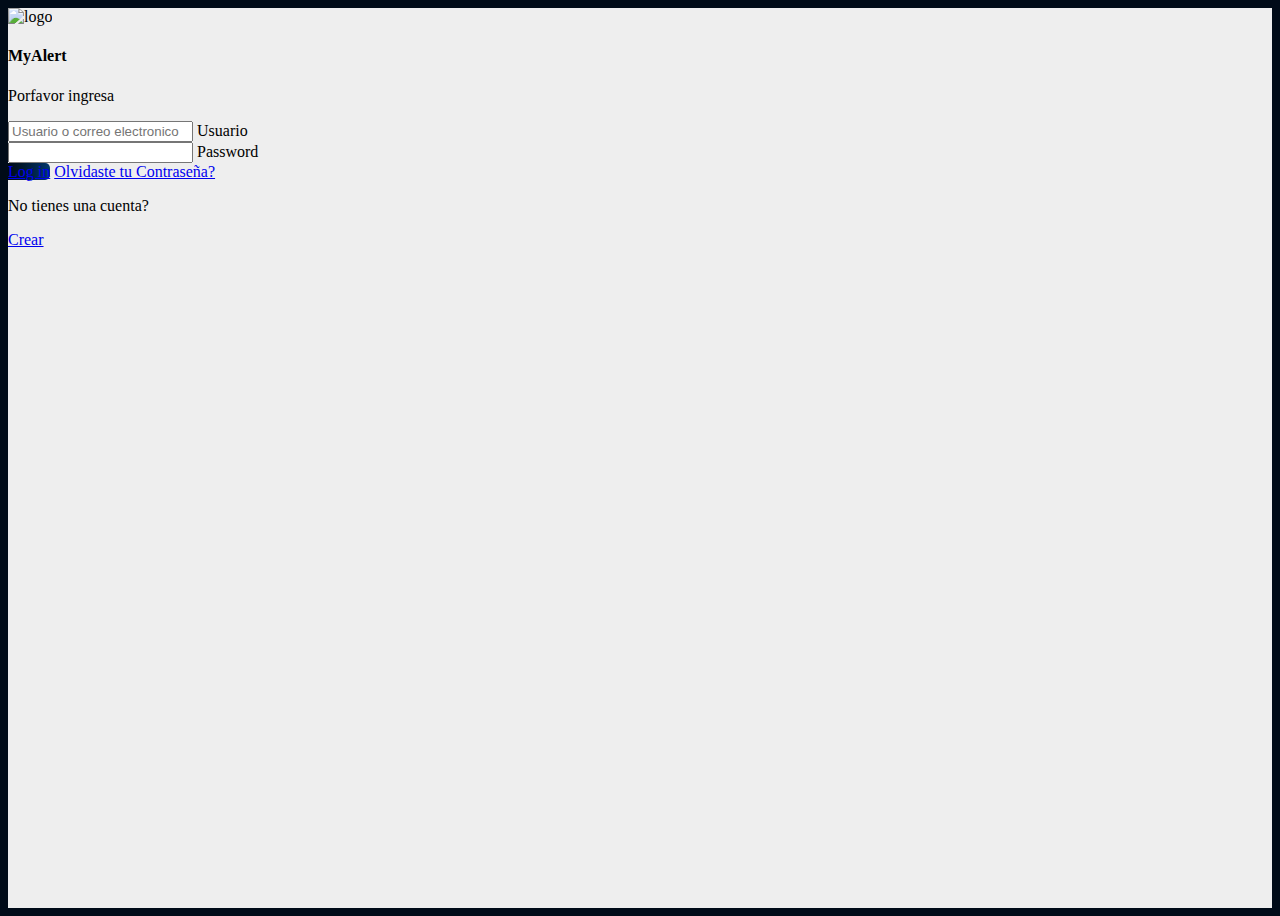
==== index.html @ 0e574577 "Actualizacion JS y Jquery2" ====
<!DOCTYPE html>
<html lang="en">
<head>
    <meta charset="UTF-8">
    <meta http-equiv="X-UA-Compatible" content="IE=edge">
    <meta name="viewport" content="width=device-width, initial-scale=1.0">
    <title>Login</title>
    <link href="https://cdn.jsdelivr.net/npm/bootstrap@5.2.3/dist/css/bootstrap.min.css" rel="stylesheet" integrity="sha384-rbsA2VBKQhggwzxH7pPCaAqO46MgnOM80zW1RWuH61DGLwZJEdK2Kadq2F9CUG65" crossorigin="anonymous">
    <link rel="stylesheet" href="CSS/StyleProjecto.css">
</head>
<body>
  <section class="h-100 gradient-form" style="background-color: #eee;">
    <div class="container py-5 h-100">
      <div class="row d-flex justify-content-center align-items-center h-100">
        <div class="col-xl-10">
          <div class="card rounded-3 text-black">
            <div class="row g-0">
              <div class="col-lg-6">
                <div class="card-body p-md-5 mx-md-4">
  
                  <div class="text-center">
                    <img src="img/Alerta.jpg"
                      style="width: 160px;" alt="logo">
                    <h4 class="mt-1 mb-5 pb-1">MyAlert</h4>
                  </div>
  
                  <form>
                    <p>Porfavor ingresa</p>
  
                    <div class="form-outline mb-4">
                      <input type="email" id="UsuarioLogin" class="form-control"
                        placeholder="Usuario o correo electronico" />
                      <label class="form-label" for="UsuarioLogin">Usuario</label>
                    </div>
  
                    <div class="form-outline mb-4">
                      <input type="password" id="PasswordLogin" class="form-control" />
                      <label class="form-label" for="form2Example22">Password</label>
                    </div>
  
                    <div class="text-center pt-1 mb-5 pb-1">
                      <a class="btn btn-primary btn-block fa-lg gradient-custom-2 mb-3" type="button" href="main.html">Log
                        in</a>
                      <a class="text-muted" href="#!">Olvidaste tu Contraseña?</a>
                    </div>
  
                    <div class="d-flex align-items-center justify-content-center pb-4">
                      <p class="mb-0 me-2">No tienes una cuenta?</p>
                      <a type="button" class="btn btn-outline-danger" href="registro.html">Crear</a>
                    </div>
  
                  </form>
  
                </div>
              </div>
              <div class="col-lg-6 d-flex align-items-center gradient-custom-2">
                <div class="px-3 py-4 p-md-5 mx-md-4"></div>
                  
              </div>
            </div>
          </div>
        </div>
      </div>
    </div>
  </section>
      <script src="https://cdn.jsdelivr.net/npm/@popperjs/core@2.10.2/dist/umd/popper.min.js" integrity="sha384-7+zCNj/IqJ95wo16oMtfsKbZ9ccEh31eOz1HGyDuCQ6wgnyJNSYdrPa03rtR1zdB" crossorigin="anonymous"></script>
      <script src="https://cdn.jsdelivr.net/npm/bootstrap@5.1.3/dist/js/bootstrap.min.js" integrity="sha384-QJHtvGhmr9XOIpI6YVutG+2QOK9T+ZnN4kzFN1RtK3zEFEIsxhlmWl5/YESvpZ13" crossorigin="anonymous"></script>
      <script src="https://code.jquery.com/jquery-3.6.3.min.js" integrity="sha256-pvPw+upLPUjgMXY0G+8O0xUf+/Im1MZjXxxgOcBQBXU=" crossorigin="anonymous"></script> 
</body>
</html>
---- CSS/StyleProjecto.css ----
.LoginSitio {
    background-color: rgb(7, 26, 41)
}
H1 {
    font-family: cursive; color: #eaeaed; 
    text-shadow: 0.1em 0.1em 0.9em #ffffff ;
}
h2 {
    font-family: cursive; color: #ffffff; text-shadow: 0.1em 0.1em 0.2em white;
}
#TituloRegistro {  
    color: #1b1a1a; text-shadow: 0.1em 0.1em 0.2em white;
}
.checkbox {
    font-family: cursive; color: #eaeaed; 
    text-shadow: 0.1em 0.1em 0.6em #ffffff ;
}
.gradient-custom-2 {
    /* fallback for old browsers */
    background: #fccb90;

    /* Chrome 10-25, Safari 5.1-6 */
    background: -webkit-linear-gradient(to right, #000b18, #00172b, #00264d, #02386e);

    /* W3C, IE 10+/ Edge, Firefox 16+, Chrome 26+, Opera 12+, Safari 7+ */
    background: linear-gradient(to right, #000b18, #00172b, #00264d, #02386e);
}

@media (min-width: 768px) {
    .gradient-form {
        height: 100vh !important;
    }
}

@media (min-width: 769px) {
    .gradient-custom-2 {
        border-top-right-radius: .3rem;
        border-bottom-right-radius: .3rem;
    }
}
.mapouter {
    position: relative;
    text-align: center;
    height: 500px;
    width: auto;
}
.gmap_canvas {
    overflow: hidden;
    background: none !important;
    height: 500px;
    width: auto;
}
.twitter-Header {
    overflow: hidden;
    display: block;
    height: 500px;
    width: 500px !important;
}
body {
    background-color: #000b18;
}
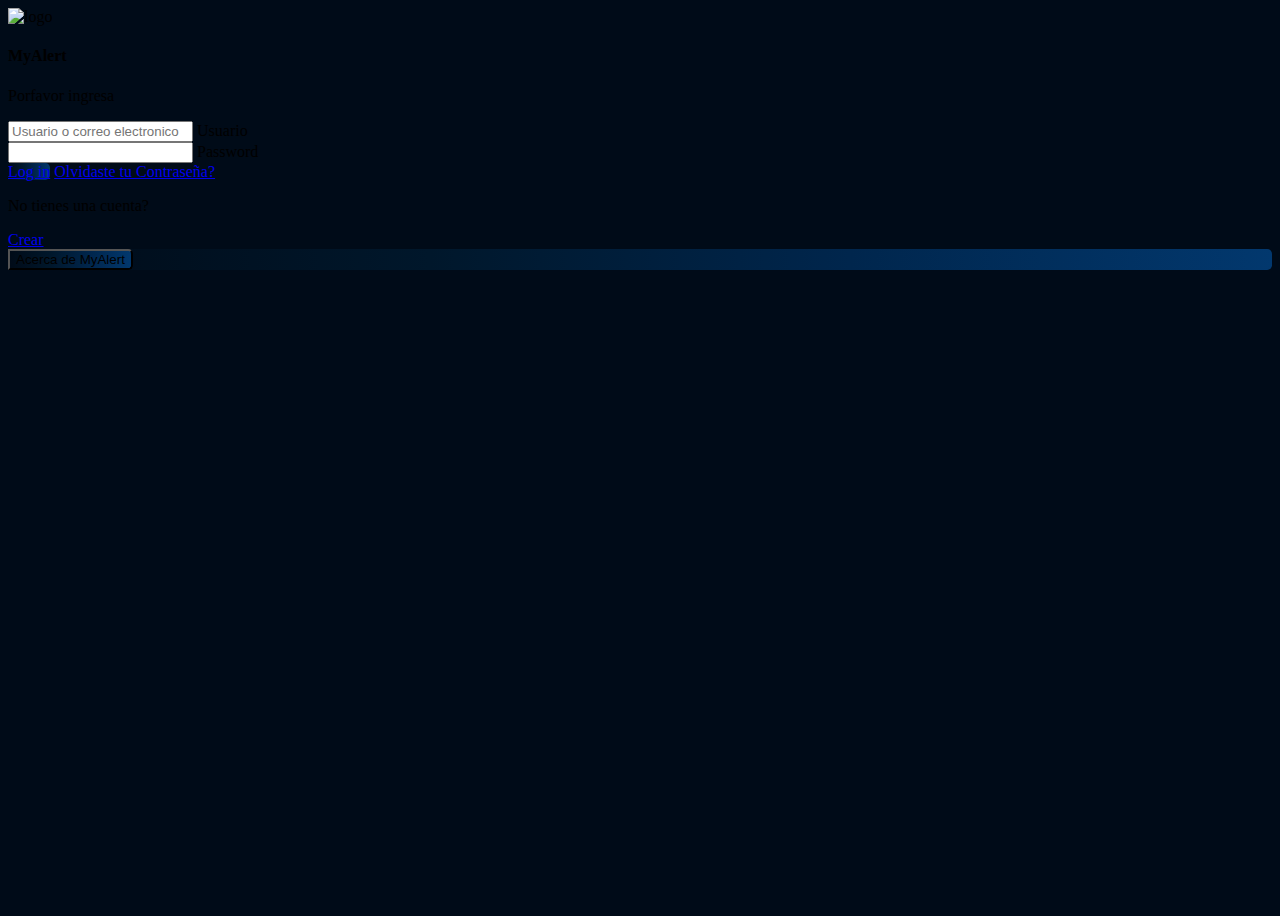
==== commit 599c84ba: "Plugin JqueryUI" ====
--- a/index.html
+++ b/index.html
@@ -7,14 +7,17 @@
     <title>Login</title>
     <link href="https://cdn.jsdelivr.net/npm/bootstrap@5.2.3/dist/css/bootstrap.min.css" rel="stylesheet" integrity="sha384-rbsA2VBKQhggwzxH7pPCaAqO46MgnOM80zW1RWuH61DGLwZJEdK2Kadq2F9CUG65" crossorigin="anonymous">
     <link rel="stylesheet" href="CSS/StyleProjecto.css">
+    <link rel="stylesheet" href="https://cdnjs.cloudflare.com/ajax/libs/jqueryui/1.13.2/themes/base/jquery-ui.min.css">
+    <link rel="stylesheet" href="https://cdnjs.cloudflare.com/ajax/libs/jqueryui/1.13.2/themes/base/theme.min.css">
+    
 </head>
 <body>
-  <section class="h-100 gradient-form" style="background-color: #eee;">
-    <div class="container py-5 h-100">
+  <section class="h-100 gradient-form" >
+    <div class="container h-100">
       <div class="row d-flex justify-content-center align-items-center h-100">
         <div class="col-xl-10">
           <div class="card rounded-3 text-black">
-            <div class="row g-0">
+            <div class="row">
               <div class="col-lg-6">
                 <div class="card-body p-md-5 mx-md-4">
   
@@ -54,8 +57,12 @@
                 </div>
               </div>
               <div class="col-lg-6 d-flex align-items-center gradient-custom-2">
-                <div class="px-3 py-4 p-md-5 mx-md-4"></div>
-                  
+                <button type="button" class="btn btn-secondary gradient-custom-2" id="mostrartexto" >Acerca de MyAlert</button>
+                <div></div>
+
+                <div class="parrafo"  style="display: none" id="mostrar">MyAlert es una comunidad que busca manterner informados 
+                  y alertas a sus usuarios de eventos que afecten la seguridad en su zona</div>
+
               </div>
             </div>
           </div>
@@ -63,8 +70,10 @@
       </div>
     </div>
   </section>
+      <script src="https://code.jquery.com/jquery-3.6.3.min.js" integrity="sha256-pvPw+upLPUjgMXY0G+8O0xUf+/Im1MZjXxxgOcBQBXU=" crossorigin="anonymous"></script>
+      <script src="https://cdnjs.cloudflare.com/ajax/libs/jqueryui/1.13.2/jquery-ui.min.js"></script>
       <script src="https://cdn.jsdelivr.net/npm/@popperjs/core@2.10.2/dist/umd/popper.min.js" integrity="sha384-7+zCNj/IqJ95wo16oMtfsKbZ9ccEh31eOz1HGyDuCQ6wgnyJNSYdrPa03rtR1zdB" crossorigin="anonymous"></script>
       <script src="https://cdn.jsdelivr.net/npm/bootstrap@5.1.3/dist/js/bootstrap.min.js" integrity="sha384-QJHtvGhmr9XOIpI6YVutG+2QOK9T+ZnN4kzFN1RtK3zEFEIsxhlmWl5/YESvpZ13" crossorigin="anonymous"></script>
-      <script src="https://code.jquery.com/jquery-3.6.3.min.js" integrity="sha256-pvPw+upLPUjgMXY0G+8O0xUf+/Im1MZjXxxgOcBQBXU=" crossorigin="anonymous"></script> 
+      <script src="Scripts/main.js"></script>
 </body>
 </html>--- a/CSS/StyleProjecto.css
+++ b/CSS/StyleProjecto.css
@@ -59,3 +59,6 @@
 body {
     background-color: #000b18;
 }
+#mostrar {
+    color: #eaeaed;
+}
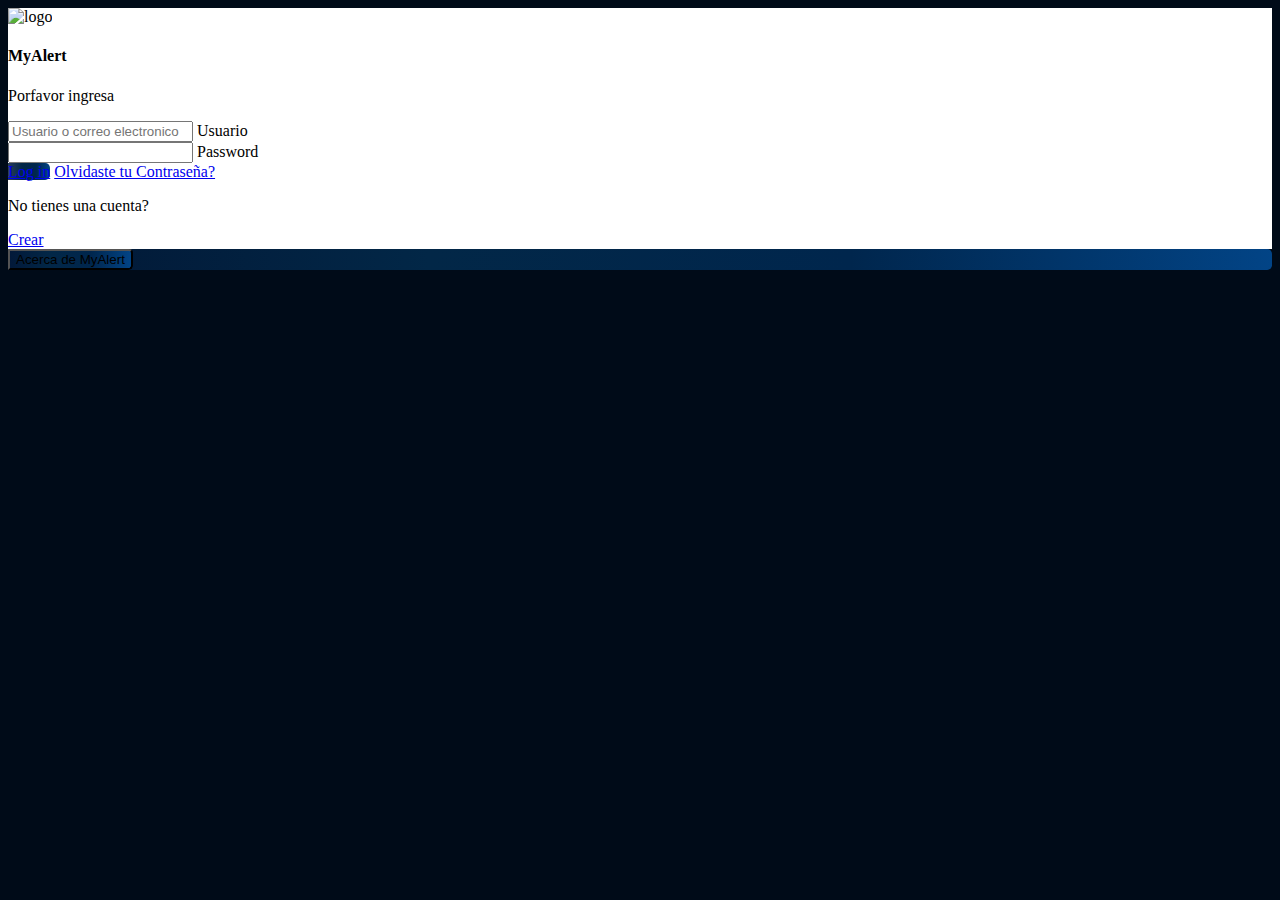
==== commit 094dc07b: "ultima" ====
--- a/index.html
+++ b/index.html
@@ -9,61 +9,63 @@
     <link rel="stylesheet" href="CSS/StyleProjecto.css">
     <link rel="stylesheet" href="https://cdnjs.cloudflare.com/ajax/libs/jqueryui/1.13.2/themes/base/jquery-ui.min.css">
     <link rel="stylesheet" href="https://cdnjs.cloudflare.com/ajax/libs/jqueryui/1.13.2/themes/base/theme.min.css">
-    
+
 </head>
 <body>
-  <section class="h-100 gradient-form" >
-    <div class="container h-100">
-      <div class="row d-flex justify-content-center align-items-center h-100">
-        <div class="col-xl-10">
-          <div class="card rounded-3 text-black">
+  <section class="" >
+    <div class="container">
+          <!-- <div class="card rounded-3"> -->
             <div class="row">
-              <div class="col-lg-6">
-                <div class="card-body p-md-5 mx-md-4">
-  
-                  <div class="text-center">
-                    <img src="img/Alerta.jpg"
-                      style="width: 160px;" alt="logo">
-                    <h4 class="mt-1 mb-5 pb-1">MyAlert</h4>
-                  </div>
-  
-                  <form>
-                    <p>Porfavor ingresa</p>
-  
-                    <div class="form-outline mb-4">
-                      <input type="email" id="UsuarioLogin" class="form-control"
-                        placeholder="Usuario o correo electronico" />
-                      <label class="form-label" for="UsuarioLogin">Usuario</label>
-                    </div>
-  
-                    <div class="form-outline mb-4">
-                      <input type="password" id="PasswordLogin" class="form-control" />
-                      <label class="form-label" for="form2Example22">Password</label>
-                    </div>
-  
-                    <div class="text-center pt-1 mb-5 pb-1">
-                      <a class="btn btn-primary btn-block fa-lg gradient-custom-2 mb-3" type="button" href="main.html">Log
-                        in</a>
-                      <a class="text-muted" href="#!">Olvidaste tu Contraseña?</a>
-                    </div>
-  
-                    <div class="d-flex align-items-center justify-content-center pb-4">
-                      <p class="mb-0 me-2">No tienes una cuenta?</p>
-                      <a type="button" class="btn btn-outline-danger" href="registro.html">Crear</a>
-                    </div>
-  
-                  </form>
-  
-                </div>
-              </div>
-              <div class="col-lg-6 d-flex align-items-center gradient-custom-2">
-                <button type="button" class="btn btn-secondary gradient-custom-2" id="mostrartexto" >Acerca de MyAlert</button>
-                <div></div>
 
-                <div class="parrafo"  style="display: none" id="mostrar">MyAlert es una comunidad que busca manterner informados 
-                  y alertas a sus usuarios de eventos que afecten la seguridad en su zona</div>
+                  <!-- columna izquierda -->
+                          <div class="col-xl-6 col-lg-6 justify-content-center align-items-center" id="izquierdainicio">
+                            <div class="card-body-3 p-md-5 mx-md-4">
+                              <div class="text-center">
+                                <img src="img/Alerta.jpg" style="width: 160px; height: 160px" alt="logo">
+                                <h4 class="mt-1 mb-5 pb-1">MyAlert</h4>
+                              </div>
+                              <!-- Formulario -->
+                              <form>
+                                <p>Porfavor ingresa</p>
+                        
+                                <div class="form-outline mb-4">
+                                  <input type="email" id="UsuarioLogin" class="form-control" placeholder="Usuario o correo electronico" />
+                                  <label class="form-label" for="UsuarioLogin">Usuario</label>
+                                </div>
+                        
+                                <div class="form-outline mb-4">
+                                  <input type="password" id="PasswordLogin" class="form-control" />
+                                  <label class="form-label" for="form2Example22">Password</label>
+                                </div>
+                        
+                                <div class="text-center pt-1 mb-5 pb-1">
+                                  <a class="btn btn-primary btn-block fa-lg gradient-custom-2 mb-3" type="button" href="main.html">Log
+                                    in</a>
+                                  <a class="text-muted" href="#!">Olvidaste tu Contraseña?</a>
+                                </div>
+                        
+                                <div class="d-flex align-items-center justify-content-center pb-4">
+                                  <p class="mb-0 me-2">No tienes una cuenta?</p>
+                                  <a type="button" class="btn btn-outline-danger" href="registro.html">Crear</a>
+                                </div>
+                        
+                              </form>
+                            </div>
+                          </div>
+                        
+                  <!-- Columna derecha -->
+                        <div class="col-xl-6 col-lg-6 align-items-center gradient-custom-2 text-center" id="derechainicio">
+                          <div class="card-body-5 p-md-1 mx-md-2">
+                            <button type="button" class="btn btn-secondary gradient-custom-2 " id="mostrartexto">
+                            Acerca de MyAlert
+                            </button>
+                            <div class="parrafo" style="display: none" id="mostrar"> MyAlert es una comunidad que busca manterner informados
+                            y alertas a sus usuarios de eventos que afecten la seguridad en su zona.
+                            </div>
+                            <img src="img/mapaA1.gif" alt="" class="img-fluid py-5 px-4" id="mapainicio">
+                          </div>
+                        </div>
 
-              </div>
             </div>
           </div>
         </div>
--- a/CSS/StyleProjecto.css
+++ b/CSS/StyleProjecto.css
@@ -23,7 +23,7 @@
     background: -webkit-linear-gradient(to right, #000b18, #00172b, #00264d, #02386e);
 
     /* W3C, IE 10+/ Edge, Firefox 16+, Chrome 26+, Opera 12+, Safari 7+ */
-    background: linear-gradient(to right, #000b18, #00172b, #00264d, #02386e);
+    background: linear-gradient(to right, #02193ad7, #022747, #00264d, #024486);
 }
 
 @media (min-width: 768px) {
@@ -31,10 +31,9 @@
         height: 100vh !important;
     }
 }
-
 @media (min-width: 769px) {
     .gradient-custom-2 {
-        border-top-right-radius: .3rem;
+        border-top-right-radius: .3em;
         border-bottom-right-radius: .3rem;
     }
 }
@@ -59,6 +58,22 @@
 body {
     background-color: #000b18;
 }
+
 #mostrar {
     color: #eaeaed;
+    text-shadow: 0.1em 0.1em 0.9em #ffffff;
 }
+
+@media (max-width: 992px){
+    #mapainicio {
+    display: none;}
+}
+#izquierdainicio{
+    background-color: #ffffff;
+}
+/* #derechainicio{
+    background-image: url("img/mapaoscuroflip.jpg");
+}
+     */
+
+
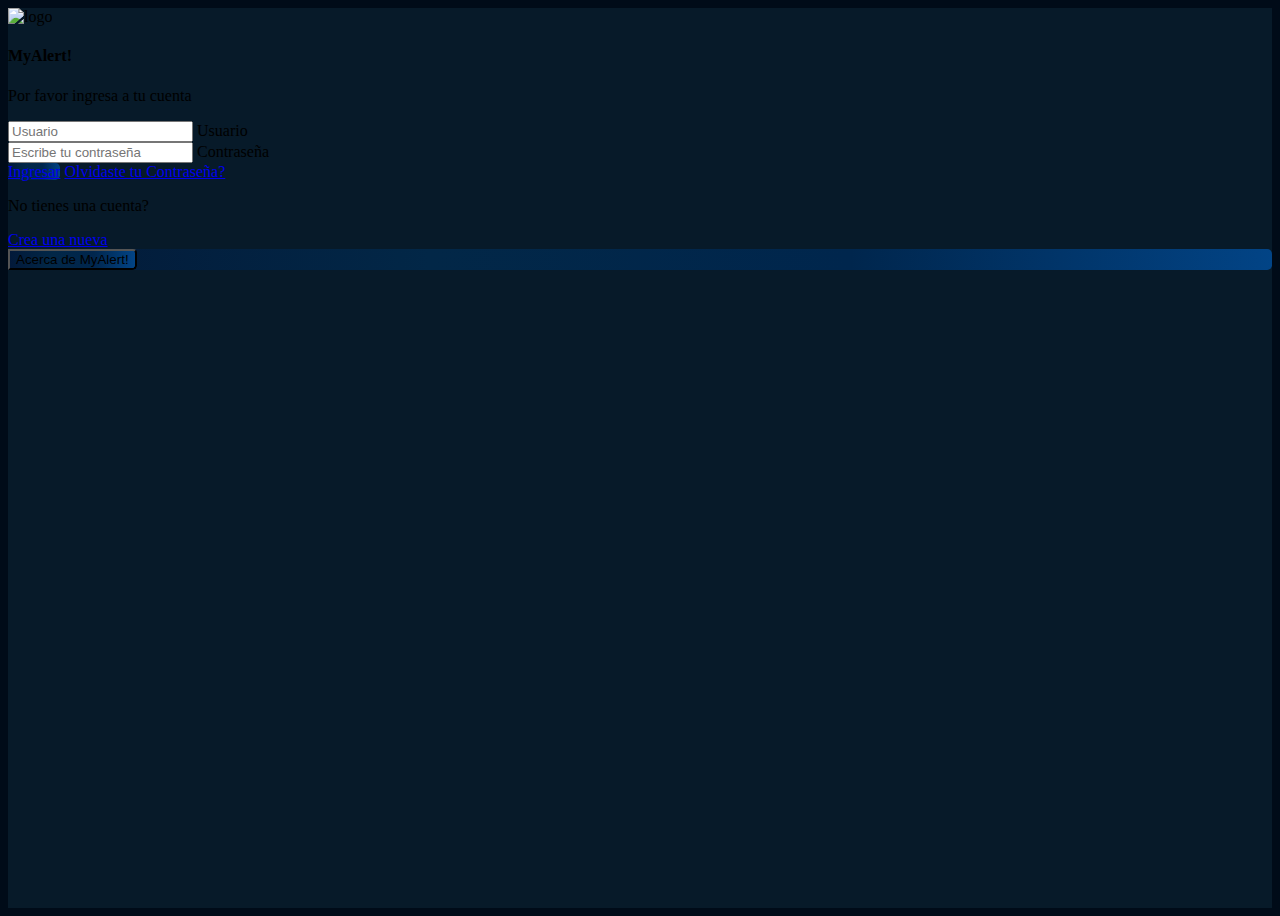
==== commit e0ddd358: "revision" ====
--- a/index.html
+++ b/index.html
@@ -4,74 +4,73 @@
     <meta charset="UTF-8">
     <meta http-equiv="X-UA-Compatible" content="IE=edge">
     <meta name="viewport" content="width=device-width, initial-scale=1.0">
-    <title>Login</title>
+    <title>login</title>
     <link href="https://cdn.jsdelivr.net/npm/bootstrap@5.2.3/dist/css/bootstrap.min.css" rel="stylesheet" integrity="sha384-rbsA2VBKQhggwzxH7pPCaAqO46MgnOM80zW1RWuH61DGLwZJEdK2Kadq2F9CUG65" crossorigin="anonymous">
-    <link rel="stylesheet" href="CSS/StyleProjecto.css">
+    <link rel="stylesheet" href="CSS/Style.css">
     <link rel="stylesheet" href="https://cdnjs.cloudflare.com/ajax/libs/jqueryui/1.13.2/themes/base/jquery-ui.min.css">
     <link rel="stylesheet" href="https://cdnjs.cloudflare.com/ajax/libs/jqueryui/1.13.2/themes/base/theme.min.css">
 
 </head>
 <body>
-  <section class="" >
-    <div class="container">
-          <!-- <div class="card rounded-3"> -->
-            <div class="row">
-
-                  <!-- columna izquierda -->
-                          <div class="col-xl-6 col-lg-6 justify-content-center align-items-center" id="izquierdainicio">
-                            <div class="card-body-3 p-md-5 mx-md-4">
-                              <div class="text-center">
-                                <img src="img/Alerta.jpg" style="width: 160px; height: 160px" alt="logo">
-                                <h4 class="mt-1 mb-5 pb-1">MyAlert</h4>
-                              </div>
-                              <!-- Formulario -->
-                              <form>
-                                <p>Porfavor ingresa</p>
+    <section class="h-100 gradient-form" id="loginsitio">
+        <div class="container py-5 h-100">
+          <div class="row d-flex justify-content-center align-items-center h-100">
+            <div class="col-xl-10">
+              <div class="card rounded-3 text-black">
+                <div class="row g-0">
+                  <div class="col-lg-6">
+                    <!-- columna izquierda -->
+                    <div class="card-body p-md-5 mx-md-4">
+                      <div class="text-center">
+                        <img src="img/Alerta.jpg"
+                          style="width: 185px;" alt="logo">
+                        <h4 class="mt-1 mb-5 pb-1">MyAlert!</h4>
+                      </div>     
+                      <form>
+                        <p>Por favor ingresa a tu cuenta</p>
+      
+                        <div class="form-outline mb-4">
+                          <input type="" id="usuariologin" class="form-control"
+                            placeholder="Usuario" />
+                          <label class="form-label" for="usuariologin" id="login">Usuario</label>
+                        </div>
+      
+                        <div class="form-outline mb-4">
+                          <input type="" id="usuariopassword" class="form-control" placeholder="Escribe tu contraseña"/>
+                          <label class="form-label" for="usuariopassword" id="passwordlogin">Contraseña</label>
+                        </div>
+      
+                        <div class="text-center pt-1 mb-5 pb-1">
+                          <a class="btn btn-primary btn-block fa-lg gradient-custom-2 mb-3" href="main.html">Ingresar</a>
+                          <a class="text-muted" href="#!">Olvidaste tu Contraseña?</a>
+                        </div>
+      
+                        <div class="d-flex pb-4">
+                          <p class="mb-0 me-2">No tienes una cuenta?</p>
+                          <a type="button" class="btn btn-outline-danger" href="registro.html">Crea una nueva</a>
+                        </div>
+      
+                      </form>    
+                    </div>
+                  </div>
+                  <!-- columna derecha -->
+                  <div class="col-lg-6 d-flex align-items-center justify-content-center gradient-custom-2" id="columnaderecha">
+                    <div class="text-white px-3 py-4 p-md-5 mx-md-4" >
+                        <button type="button" class="btn btn-secondary gradient-custom-2" id="mostrartexto">
+                            Acerca de MyAlert!
+                        </button>
+                        <p class="parrafo small mb-0" style="display: none" id="mostrar">Mantente alerta con MyAlert!, esta una comunidad que busca manterner alerta e informados
+                            a sus usuarios de eventos que afecten la seguridad en su zona, comparte lo que veas en tu ubicacion al instante!</p>
                         
-                                <div class="form-outline mb-4">
-                                  <input type="email" id="UsuarioLogin" class="form-control" placeholder="Usuario o correo electronico" />
-                                  <label class="form-label" for="UsuarioLogin">Usuario</label>
-                                </div>
-                        
-                                <div class="form-outline mb-4">
-                                  <input type="password" id="PasswordLogin" class="form-control" />
-                                  <label class="form-label" for="form2Example22">Password</label>
-                                </div>
-                        
-                                <div class="text-center pt-1 mb-5 pb-1">
-                                  <a class="btn btn-primary btn-block fa-lg gradient-custom-2 mb-3" type="button" href="main.html">Log
-                                    in</a>
-                                  <a class="text-muted" href="#!">Olvidaste tu Contraseña?</a>
-                                </div>
-                        
-                                <div class="d-flex align-items-center justify-content-center pb-4">
-                                  <p class="mb-0 me-2">No tienes una cuenta?</p>
-                                  <a type="button" class="btn btn-outline-danger" href="registro.html">Crear</a>
-                                </div>
-                        
-                              </form>
-                            </div>
-                          </div>
-                        
-                  <!-- Columna derecha -->
-                        <div class="col-xl-6 col-lg-6 align-items-center gradient-custom-2 text-center" id="derechainicio">
-                          <div class="card-body-5 p-md-1 mx-md-2">
-                            <button type="button" class="btn btn-secondary gradient-custom-2 " id="mostrartexto">
-                            Acerca de MyAlert
-                            </button>
-                            <div class="parrafo" style="display: none" id="mostrar"> MyAlert es una comunidad que busca manterner informados
-                            y alertas a sus usuarios de eventos que afecten la seguridad en su zona.
-                            </div>
-                            <img src="img/mapaA1.gif" alt="" class="img-fluid py-5 px-4" id="mapainicio">
-                          </div>
-                        </div>
-
+                    </div>
+                  </div>
+                </div>
+              </div>
             </div>
           </div>
         </div>
-      </div>
-    </div>
-  </section>
+    </section>
+      <!-- scripts -->
       <script src="https://code.jquery.com/jquery-3.6.3.min.js" integrity="sha256-pvPw+upLPUjgMXY0G+8O0xUf+/Im1MZjXxxgOcBQBXU=" crossorigin="anonymous"></script>
       <script src="https://cdnjs.cloudflare.com/ajax/libs/jqueryui/1.13.2/jquery-ui.min.js"></script>
       <script src="https://cdn.jsdelivr.net/npm/@popperjs/core@2.10.2/dist/umd/popper.min.js" integrity="sha384-7+zCNj/IqJ95wo16oMtfsKbZ9ccEh31eOz1HGyDuCQ6wgnyJNSYdrPa03rtR1zdB" crossorigin="anonymous"></script>
--- a/CSS/Style.css
+++ b/CSS/Style.css
@@ -0,0 +1,88 @@
+#loginsitio {
+    background-color: rgb(7, 26, 41)
+}
+H1 {
+    font-family: cursive; color: #eaeaed; 
+    text-shadow: 0.1em 0.1em 0.9em #ffffff ;
+}
+h2 {
+    font-family: cursive; color: #ffffff; text-shadow: 0.1em 0.1em 0.2em white;
+}
+#TituloRegistro {  
+    color: #1b1a1a; text-shadow: 0.1em 0.1em 0.2em white;
+}
+.checkbox {
+    font-family: cursive; color: #eaeaed; 
+    text-shadow: 0.1em 0.1em 0.6em #ffffff ;
+}
+.gradient-custom-2 {
+    /* fallback for old browsers */
+    background: #fccb90;
+
+    /* Chrome 10-25, Safari 5.1-6 */
+    background: -webkit-linear-gradient(to right, #000b18, #00172b, #00264d, #02386e);
+
+    /* W3C, IE 10+/ Edge, Firefox 16+, Chrome 26+, Opera 12+, Safari 7+ */
+    background: linear-gradient(to right, #02193ad7, #022747, #00264d, #024486);
+}
+
+body {
+    background-color: #000b18;
+}
+
+#mostrar {
+    color: #eaeaed;
+    text-shadow: 0.1em 0.1em 0.9em #ffffff;
+}
+#mapainicio {
+    max-width: 100%;
+    height: 900px;
+}
+
+#izquierdainicio{
+    background-color: #e6aaaa;
+}
+#contenedorcolumnas{
+    height: 720px;
+}
+
+/* Main, Mapa y feed */
+
+.mapouter {
+    position: relative;
+    text-align: center;
+    height: 500px;
+    width: auto;
+}
+.gmap_canvas {
+    overflow: hidden;
+    background: none !important;
+    height: 500px;
+    width: auto;
+}
+.twitter-Header {
+    overflow: hidden;
+    display: block;
+    height: 500px;
+    width: 500px !important;
+}
+
+/* Responsividad */
+
+@media (min-width: 768px) {
+    .gradient-form {
+        height: 100vh !important;
+    }
+}
+@media (min-width: 769px) {
+    .gradient-custom-2 {
+        border-top-right-radius: .3em;
+        border-bottom-right-radius: .3rem;
+    }
+}
+@media (max-width: 992px){
+    #mapainicio {
+    display: none;}
+}
+
+
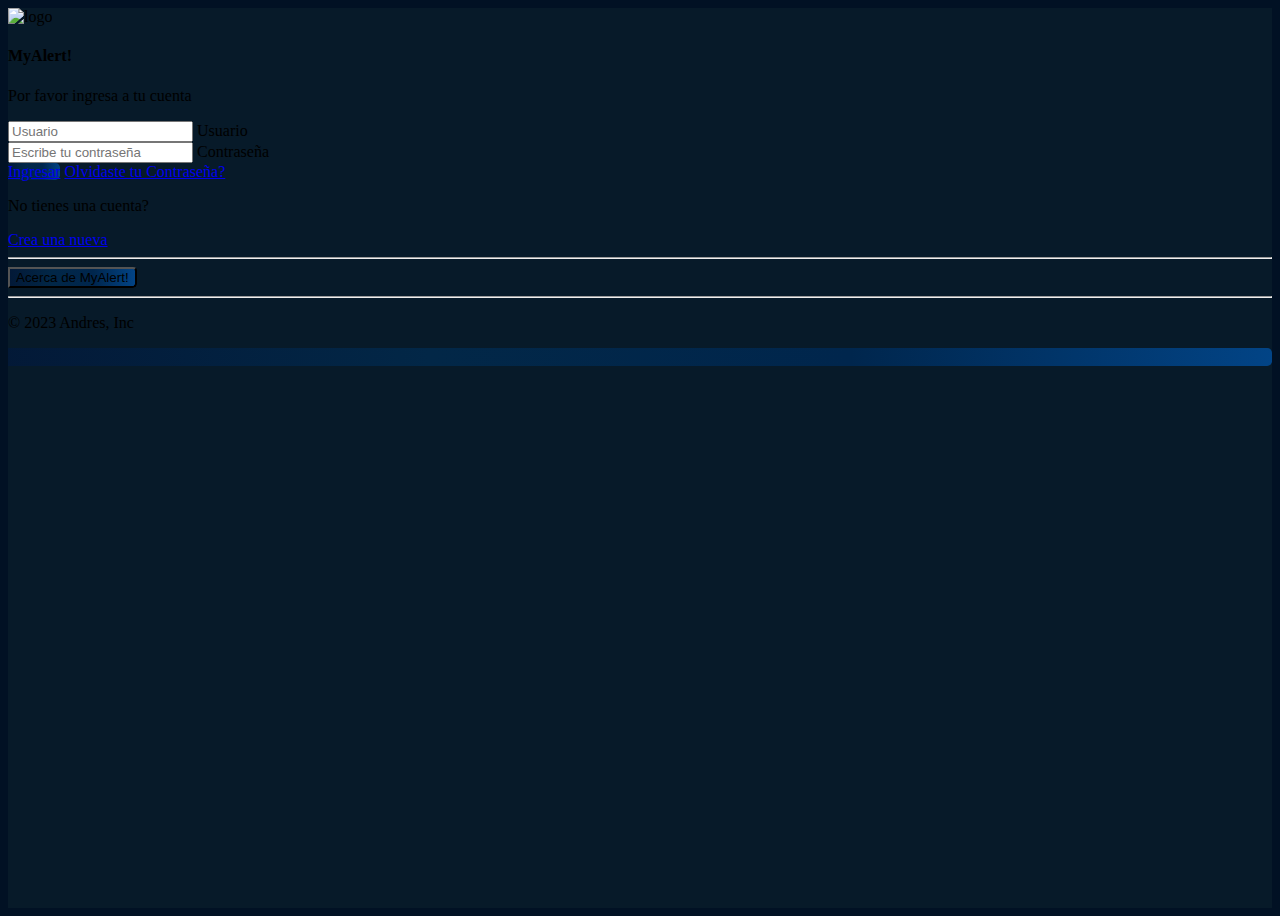
==== commit ea11fac9: "test" ====
--- a/index.html
+++ b/index.html
@@ -14,55 +14,72 @@
 <body>
     <section class="h-100 gradient-form" id="loginsitio">
         <div class="container py-5 h-100">
-          <div class="row d-flex justify-content-center align-items-center h-100">
+          <div class="row d-flex justify-content-center align-items-center ">
             <div class="col-xl-10">
               <div class="card rounded-3 text-black">
                 <div class="row g-0">
                   <div class="col-lg-6">
                     <!-- columna izquierda -->
-                    <div class="card-body p-md-5 mx-md-4">
-                      <div class="text-center">
-                        <img src="img/Alerta.jpg"
-                          style="width: 185px;" alt="logo">
-                        <h4 class="mt-1 mb-5 pb-1">MyAlert!</h4>
-                      </div>     
-                      <form>
-                        <p>Por favor ingresa a tu cuenta</p>
-      
-                        <div class="form-outline mb-4">
-                          <input type="" id="usuariologin" class="form-control"
-                            placeholder="Usuario" />
-                          <label class="form-label" for="usuariologin" id="login">Usuario</label>
-                        </div>
-      
-                        <div class="form-outline mb-4">
-                          <input type="" id="usuariopassword" class="form-control" placeholder="Escribe tu contraseña"/>
-                          <label class="form-label" for="usuariopassword" id="passwordlogin">Contraseña</label>
-                        </div>
-      
-                        <div class="text-center pt-1 mb-5 pb-1">
-                          <a class="btn btn-primary btn-block fa-lg gradient-custom-2 mb-3" href="main.html">Ingresar</a>
-                          <a class="text-muted" href="#!">Olvidaste tu Contraseña?</a>
-                        </div>
-      
-                        <div class="d-flex pb-4">
-                          <p class="mb-0 me-2">No tienes una cuenta?</p>
-                          <a type="button" class="btn btn-outline-danger" href="registro.html">Crea una nueva</a>
-                        </div>
-      
-                      </form>    
+                    <div class="row">
+                      <div class="card-body p-md-5 mx-md-4">
+                        <div class="text-center">
+                          <img src="img/Alerta.jpg"
+                            style="width: 100px;" alt="logo">
+                          <h4 class="mt-1 mb-5 pb-1">MyAlert!</h4>
+                        </div>     
+                        <form>
+                          <p>Por favor ingresa a tu cuenta</p>
+        
+                          <div class="form-outline mb-4">
+                            <input type="" id="usuariologin" class="form-control"
+                              placeholder="Usuario" />
+                            <label class="form-label" for="usuariologin" id="login">Usuario</label>
+                          </div>
+        
+                          <div class="form-outline mb-4">
+                            <input type="" id="usuariopassword" class="form-control" placeholder="Escribe tu contraseña"/>
+                            <label class="form-label" for="usuariopassword" id="passwordlogin">Contraseña</label>
+                          </div>
+        
+                          <div class="text-center pt-1 mb-5 pb-1">
+                            <a class="btn btn-primary btn-block fa-lg gradient-custom-2 mb-3" href="main.html">Ingresar</a>
+                            <a class="text-muted" href="#!">Olvidaste tu Contraseña?</a>
+                          </div>
+        
+                          <div class="d-flex justify-content-center pb-4">
+                            <p class="mb-0 me-2">No tienes una cuenta?</p>
+                            <a type="button" class="btn btn-outline-danger" href="registro.html">Crea una nueva</a>
+                          </div>
+        
+                        </form> 
+                        <hr margin="50px">
+                        <!-- Footer + boton Jquery -->
+                        <div class="row">
+                          <div class="text-center">
+                            <button class="btn btn-secondary gradient-custom-2" type="button" id="mostrartexto">
+                              Acerca de MyAlert!
+                            </button>
+                           </div>
+                        <div class="text-center pb-3">
+                        <p class="parrafo small mb-0" style="display: none" id="mostrar">Mantente alerta con MyAlert!, esta una comunidad que
+                          busca manterner alerta e informados
+                          a sus usuarios de eventos que afecten la seguridad en su zona, comparte lo que veas en tu ubicacion al instante!</p>
+                        </div>  
+                        <hr>
+                        <p class="text-center text-muted">© 2023 Andres, Inc</p>
+                        </div>   
+                      </div>
                     </div>
                   </div>
+
                   <!-- columna derecha -->
+
                   <div class="col-lg-6 d-flex align-items-center justify-content-center gradient-custom-2" id="columnaderecha">
-                    <div class="text-white px-3 py-4 p-md-5 mx-md-4" >
-                        <button type="button" class="btn btn-secondary gradient-custom-2" id="mostrartexto">
-                            Acerca de MyAlert!
-                        </button>
-                        <p class="parrafo small mb-0" style="display: none" id="mostrar">Mantente alerta con MyAlert!, esta una comunidad que busca manterner alerta e informados
-                            a sus usuarios de eventos que afecten la seguridad en su zona, comparte lo que veas en tu ubicacion al instante!</p>
-                        
-                    </div>
+
+                     <div class="text-white" >
+                        <img class="img-responsive img-rounded" src="img/mapaA1.gif" alt="" id="fotomapa"> 
+                     </div> 
+                       
                   </div>
                 </div>
               </div>
--- a/CSS/Style.css
+++ b/CSS/Style.css
@@ -27,23 +27,23 @@
 }
 
 body {
-    background-color: #000b18;
+    background-color: #011124;
 }
 
 #mostrar {
-    color: #eaeaed;
+    background-color: #273b4e;
+    color: #f3f3f3;
     text-shadow: 0.1em 0.1em 0.9em #ffffff;
 }
-#mapainicio {
-    max-width: 100%;
-    height: 900px;
-}
 
-#izquierdainicio{
-    background-color: #e6aaaa;
-}
 #contenedorcolumnas{
     height: 720px;
+}
+#fotomapa {
+    position: relative;
+    max-height: 100%;
+    max-width: 100%;
+    overflow: hidden;
 }
 
 /* Main, Mapa y feed */
@@ -81,7 +81,7 @@
     }
 }
 @media (max-width: 992px){
-    #mapainicio {
+    #fotomapa {
     display: none;}
 }
 
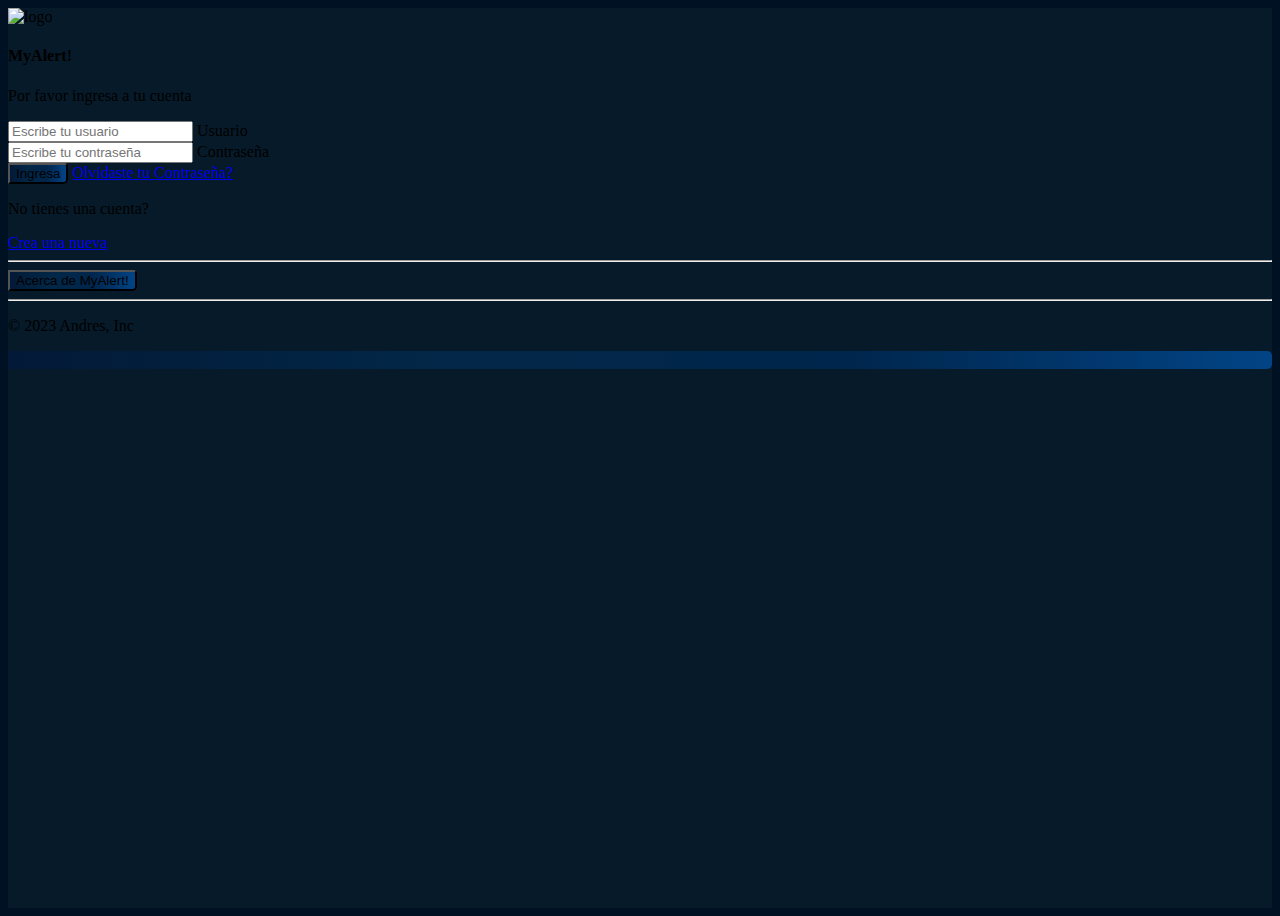
==== commit 8ae5b3fd: "test" ====
--- a/index.html
+++ b/index.html
@@ -27,22 +27,21 @@
                             style="width: 100px;" alt="logo">
                           <h4 class="mt-1 mb-5 pb-1">MyAlert!</h4>
                         </div>     
-                        <form>
+                        <form action="main.html">
                           <p>Por favor ingresa a tu cuenta</p>
         
                           <div class="form-outline mb-4">
-                            <input type="" id="usuariologin" class="form-control"
-                              placeholder="Usuario" />
-                            <label class="form-label" for="usuariologin" id="login">Usuario</label>
+                            <input class="form-control" id="name" name="name" minlength="3" type="text" placeholder="Escribe tu usuario" required >
+                            <label for="name">Usuario</label>
                           </div>
         
                           <div class="form-outline mb-4">
-                            <input type="" id="usuariopassword" class="form-control" placeholder="Escribe tu contraseña"/>
-                            <label class="form-label" for="usuariopassword" id="passwordlogin">Contraseña</label>
+                            <input class="form-control" id="email" type="email" name="email" placeholder="Escribe tu contraseña"required>
+                            <label for="email">Contraseña</label> 
                           </div>
-        
+                      
                           <div class="text-center pt-1 mb-5 pb-1">
-                            <a class="btn btn-primary btn-block fa-lg gradient-custom-2 mb-3" href="main.html">Ingresar</a>
+                            <input class="submit btn btn-primary btn-block fa-lg gradient-custom-2 mb-3" type="submit" value="Ingresa">
                             <a class="text-muted" href="#!">Olvidaste tu Contraseña?</a>
                           </div>
         
@@ -53,7 +52,9 @@
         
                         </form> 
                         <hr margin="50px">
+
                         <!-- Footer + boton Jquery -->
+
                         <div class="row">
                           <div class="text-center">
                             <button class="btn btn-secondary gradient-custom-2" type="button" id="mostrartexto">
@@ -62,7 +63,7 @@
                            </div>
                         <div class="text-center pb-3">
                         <p class="parrafo small mb-0" style="display: none" id="mostrar">Mantente alerta con MyAlert!, esta una comunidad que
-                          busca manterner alerta e informados
+                          busca mantener alerta e informados
                           a sus usuarios de eventos que afecten la seguridad en su zona, comparte lo que veas en tu ubicacion al instante!</p>
                         </div>  
                         <hr>
@@ -90,6 +91,7 @@
       <!-- scripts -->
       <script src="https://code.jquery.com/jquery-3.6.3.min.js" integrity="sha256-pvPw+upLPUjgMXY0G+8O0xUf+/Im1MZjXxxgOcBQBXU=" crossorigin="anonymous"></script>
       <script src="https://cdnjs.cloudflare.com/ajax/libs/jqueryui/1.13.2/jquery-ui.min.js"></script>
+      <script src="https://cdnjs.cloudflare.com/ajax/libs/jquery-validate/1.19.0/jquery.validate.min.js"></script>
       <script src="https://cdn.jsdelivr.net/npm/@popperjs/core@2.10.2/dist/umd/popper.min.js" integrity="sha384-7+zCNj/IqJ95wo16oMtfsKbZ9ccEh31eOz1HGyDuCQ6wgnyJNSYdrPa03rtR1zdB" crossorigin="anonymous"></script>
       <script src="https://cdn.jsdelivr.net/npm/bootstrap@5.1.3/dist/js/bootstrap.min.js" integrity="sha384-QJHtvGhmr9XOIpI6YVutG+2QOK9T+ZnN4kzFN1RtK3zEFEIsxhlmWl5/YESvpZ13" crossorigin="anonymous"></script>
       <script src="Scripts/main.js"></script>
